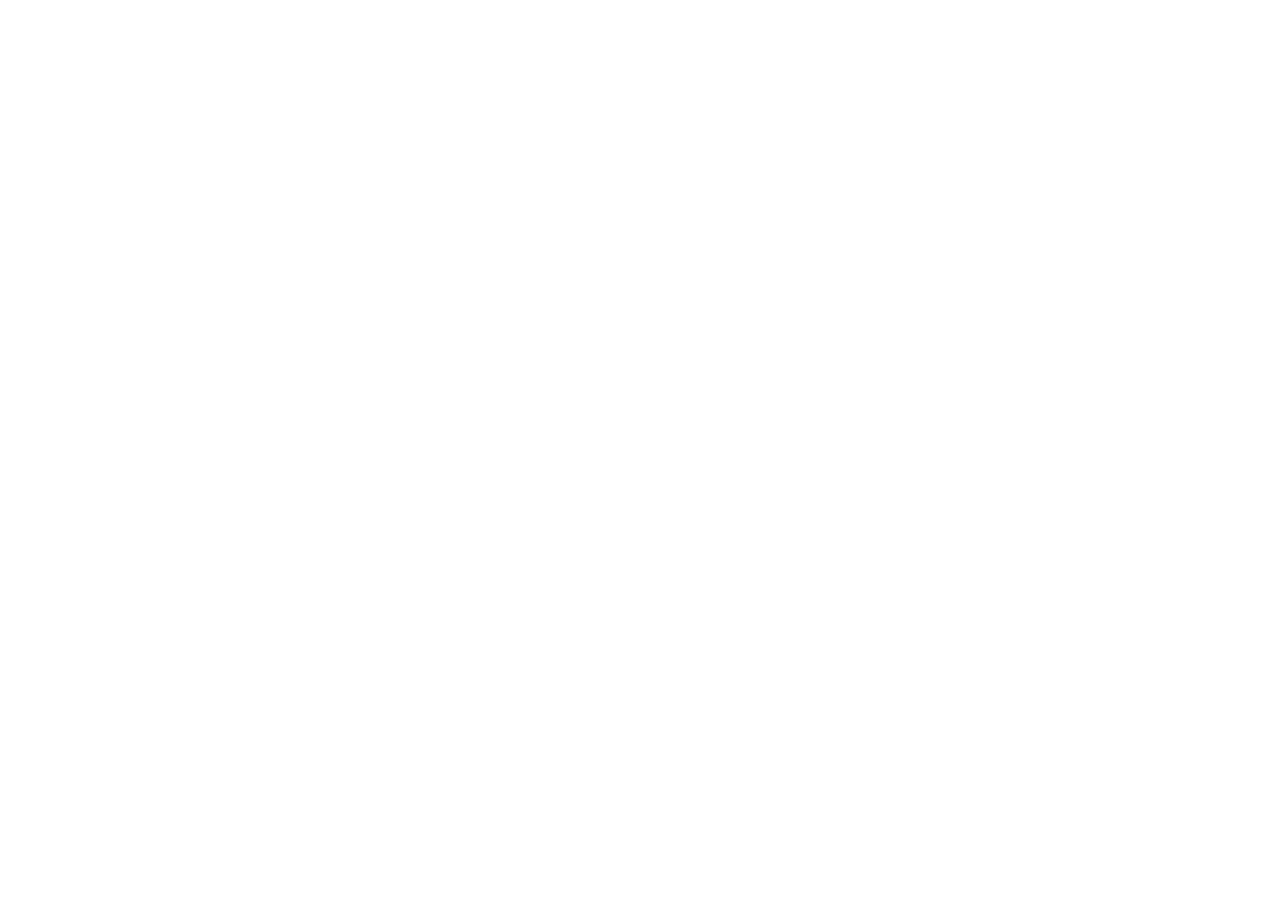
==== highscores.html @ fd8aa331 "added highscores input" ====
<!DOCTYPE html>
<html lang="en">

<head>
    <meta charset="UTF-8">
    <meta name="viewport" content="width=device-width, initial-scale=1.0">
    <title>Document</title>
</head>

<body>

</body>

</html>
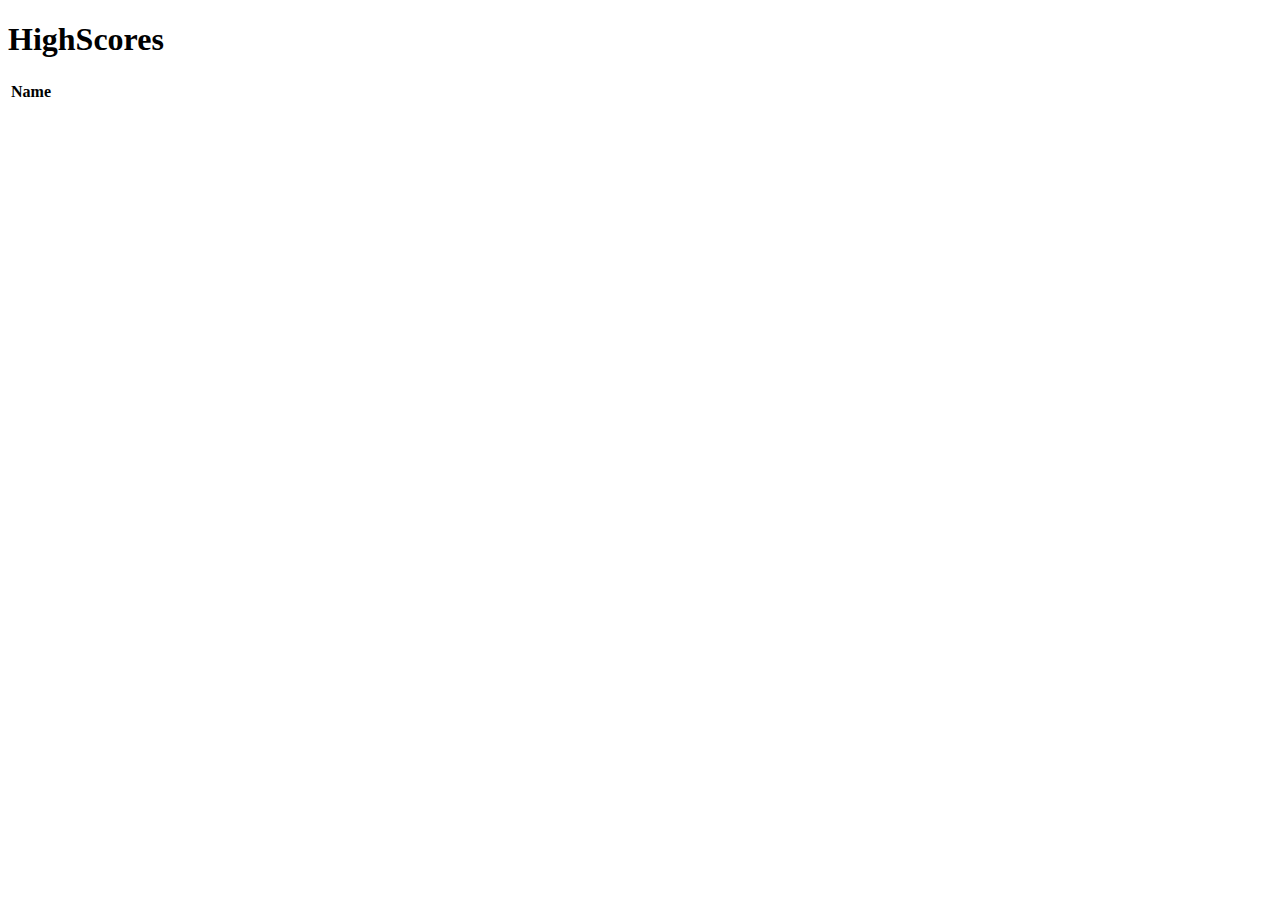
==== commit a2854e56: "made the highscores page add scores and initials to it and added correct and wrong popups to questio" ====
--- a/highscores.html
+++ b/highscores.html
@@ -4,10 +4,44 @@
 <head>
     <meta charset="UTF-8">
     <meta name="viewport" content="width=device-width, initial-scale=1.0">
-    <title>Document</title>
+    <title>Highscores</title>
+    <link rel="stylesheet" href="https://cdn.jsdelivr.net/npm/bootstrap@4.5.3/dist/css/bootstrap.min.css"
+        integrity="sha384-TX8t27EcRE3e/ihU7zmQxVncDAy5uIKz4rEkgIXeMed4M0jlfIDPvg6uqKI2xXr2" crossorigin="anonymous">
 </head>
 
 <body>
+    <h1> HighScores </h1>
+    <table class="table">
+        <thead>
+            <tr>
+                <th scope="col">Name</th>
+                <th sc></th>
+            </tr>
+        </thead>
+        <tbody id="bodyofchrist">
+        </tbody>
+    </table>
+
+    <script src="https://code.jquery.com/jquery-3.5.1.slim.min.js"
+        integrity="sha384-DfXdz2htPH0lsSSs5nCTpuj/zy4C+OGpamoFVy38MVBnE+IbbVYUew+OrCXaRkfj"
+        crossorigin="anonymous"></script>
+    <script src="https://cdn.jsdelivr.net/npm/bootstrap@4.5.3/dist/js/bootstrap.bundle.min.js"
+        integrity="sha384-ho+j7jyWK8fNQe+A12Hb8AhRq26LrZ/JpcUGGOn+Y7RsweNrtN/tE3MoK7ZeZDyx"
+        crossorigin="anonymous"></script>
+    <script>
+
+        function addscore(namescore) {
+            $("#bodyofchrist").append(`<tr><th>${namescore.name}</th><th>${namescore.score}</th></tr>`)
+        }
+
+        var skors = localStorage.getItem("high")
+        console.log(skors)
+        var nameScoreList = skors.split(",").map(x => ({ name: x.split(":")[0], score: x.split(":")[1] }))
+        nameScoreList.sort((a, b) => a.score - b.score).map(addscore)
+
+
+
+    </script>
 
 </body>
 
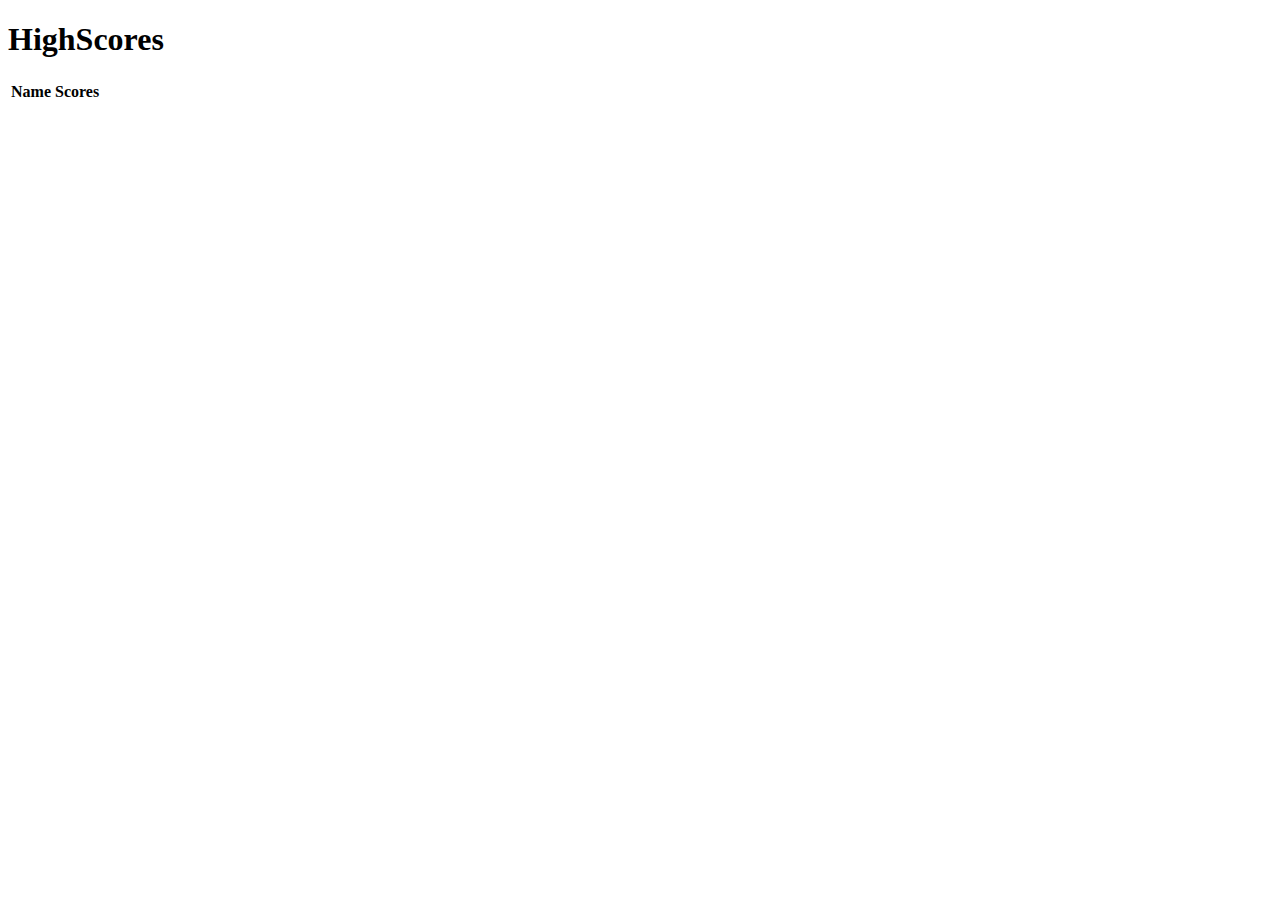
==== commit b417b2f9: "fixed bugs" ====
--- a/highscores.html
+++ b/highscores.html
@@ -15,7 +15,7 @@
         <thead>
             <tr>
                 <th scope="col">Name</th>
-                <th sc></th>
+                <th scope="col">Scores</th>
             </tr>
         </thead>
         <tbody id="bodyofchrist">
@@ -29,18 +29,17 @@
         integrity="sha384-ho+j7jyWK8fNQe+A12Hb8AhRq26LrZ/JpcUGGOn+Y7RsweNrtN/tE3MoK7ZeZDyx"
         crossorigin="anonymous"></script>
     <script>
-
         function addscore(namescore) {
+            if (namescore.name == "http" && namescore.score == "//localhost") {
+                return;
+            }
             $("#bodyofchrist").append(`<tr><th>${namescore.name}</th><th>${namescore.score}</th></tr>`)
         }
 
-        var skors = localStorage.getItem("high")
+        var skors = localStorage.getItem("btx111")
         console.log(skors)
         var nameScoreList = skors.split(",").map(x => ({ name: x.split(":")[0], score: x.split(":")[1] }))
         nameScoreList.sort((a, b) => a.score - b.score).map(addscore)
-
-
-
     </script>
 
 </body>
